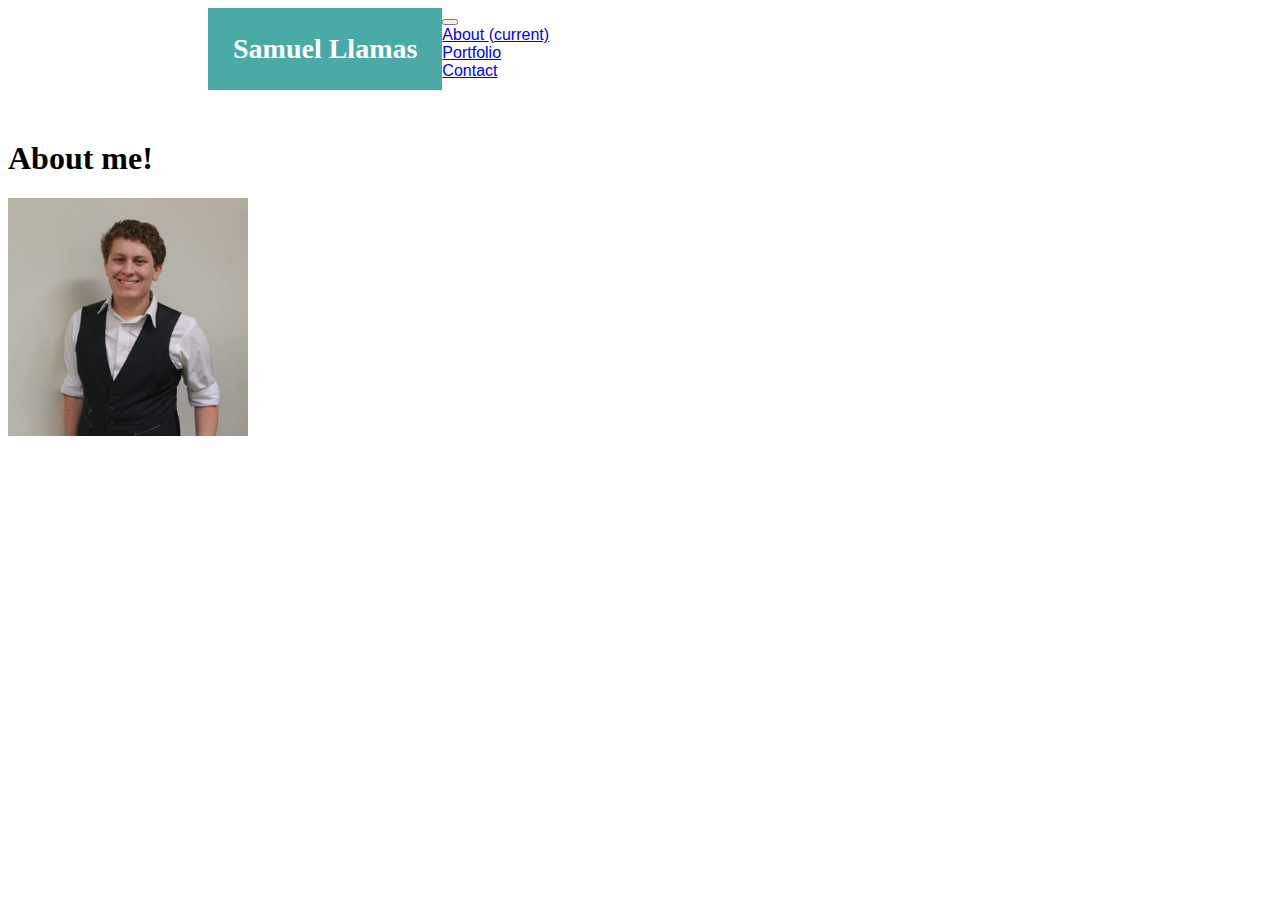
==== index.html @ ac5d401b "version 1" ====
<!DOCTYPE html>
<html>
<head>
    <meta charset="utf-8" />
    <meta http-equiv="X-UA-Compatible" content="IE=edge">
    <title>Samuel Llamas</title>
    <meta name="viewport" content="width=device-width, initial-scale=1">
    <link rel="stylesheet" href="https://stackpath.bootstrapcdn.com/bootstrap/4.1.0/css/bootstrap.min.css" integrity="sha384-9gVQ4dYFwwWSjIDZnLEWnxCjeSWFphJiwGPXr1jddIhOegiu1FwO5qRGvFXOdJZ4" crossorigin="anonymous">
    <script src="https://code.jquery.com/jquery-3.3.1.slim.min.js" integrity="sha384-q8i/X+965DzO0rT7abK41JStQIAqVgRVzpbzo5smXKp4YfRvH+8abtTE1Pi6jizo" crossorigin="anonymous"></script>
    <script src="https://cdnjs.cloudflare.com/ajax/libs/popper.js/1.14.0/umd/popper.min.js" integrity="sha384-cs/chFZiN24E4KMATLdqdvsezGxaGsi4hLGOzlXwp5UZB1LY//20VyM2taTB4QvJ" crossorigin="anonymous"></script>
    <script src="https://stackpath.bootstrapcdn.com/bootstrap/4.1.0/js/bootstrap.min.js" integrity="sha384-uefMccjFJAIv6A+rW+L4AHf99KvxDjWSu1z9VI8SKNVmz4sk7buKt/6v9KI65qnm" crossorigin="anonymous"></script>
    <link rel="stylesheet" type="text/css" media="screen" href="style.css" />

</head>
<body>
        <nav class="navbar navbar-expand-lg navbar-light bg-light">
                <h1 id="intro">Samuel Llamas</h1>
                <button class="navbar-toggler" type="button" data-toggle="collapse" data-target="#navbarNav" aria-controls="navbarNav" aria-expanded="false" aria-label="Toggle navigation">
                  <span class="navbar-toggler-icon"></span>
                </button>
                <div class="collapse navbar-collapse" id="navbarNav">
                  <ul class="navbar-nav ml-auto">
                    <li class="nav-item active border-right border-dark">
                      <a class="nav-link" href="#">About <span class="sr-only">(current)</span></a>
                    </li>
                    <li class="nav-item border-right border-dark box">
                      <a class="nav-link" href="portfolio.html">Portfolio</a>
                    </li>
                    <li class="nav-item ">
                      <a class="nav-link" href="contact.html">Contact</a>
                    </li>
                  </ul>
                </div>
        </nav>

        <div class="container content" style= "width: 960px;">
            <h1 class = "p-4 border-bottom border-dark biohead" >About me!</h1>
            <img id= "portrait" src="pic.jpg" height="25%" width="25%"/>

        </div>

    
</body>
</html>
---- style.css ----
#intro{
    padding: 25px;
    width: auto;
    background: #4aaaa5;
    color: white;
    font-size: 28px;
    position: relative;
    margin-left: 200px;
    text-align: center;
    float: left;
    margin: 0px 0px 0px 200px;

}

h1{
    font-family: Georgia, "Times New Roman", Times, serif;
    font-weight: bold;
}

body{
    font-family: "Arial", "Helvetica Neue", Helvetica, sans-serif;
    background: url(https://www.toptal.com/designers/subtlepatterns/patterns/spiration-dark.png)
}

.navbar { padding: 0 }

.navbar-nav{
    margin-top: 0px;
    margin-right: 30px;
}

.nav-link{
   padding: 0px;

}

.biohead{
    border-width: 2px;
}

.content {
    background: white;
    margin-top: 60px;   
}
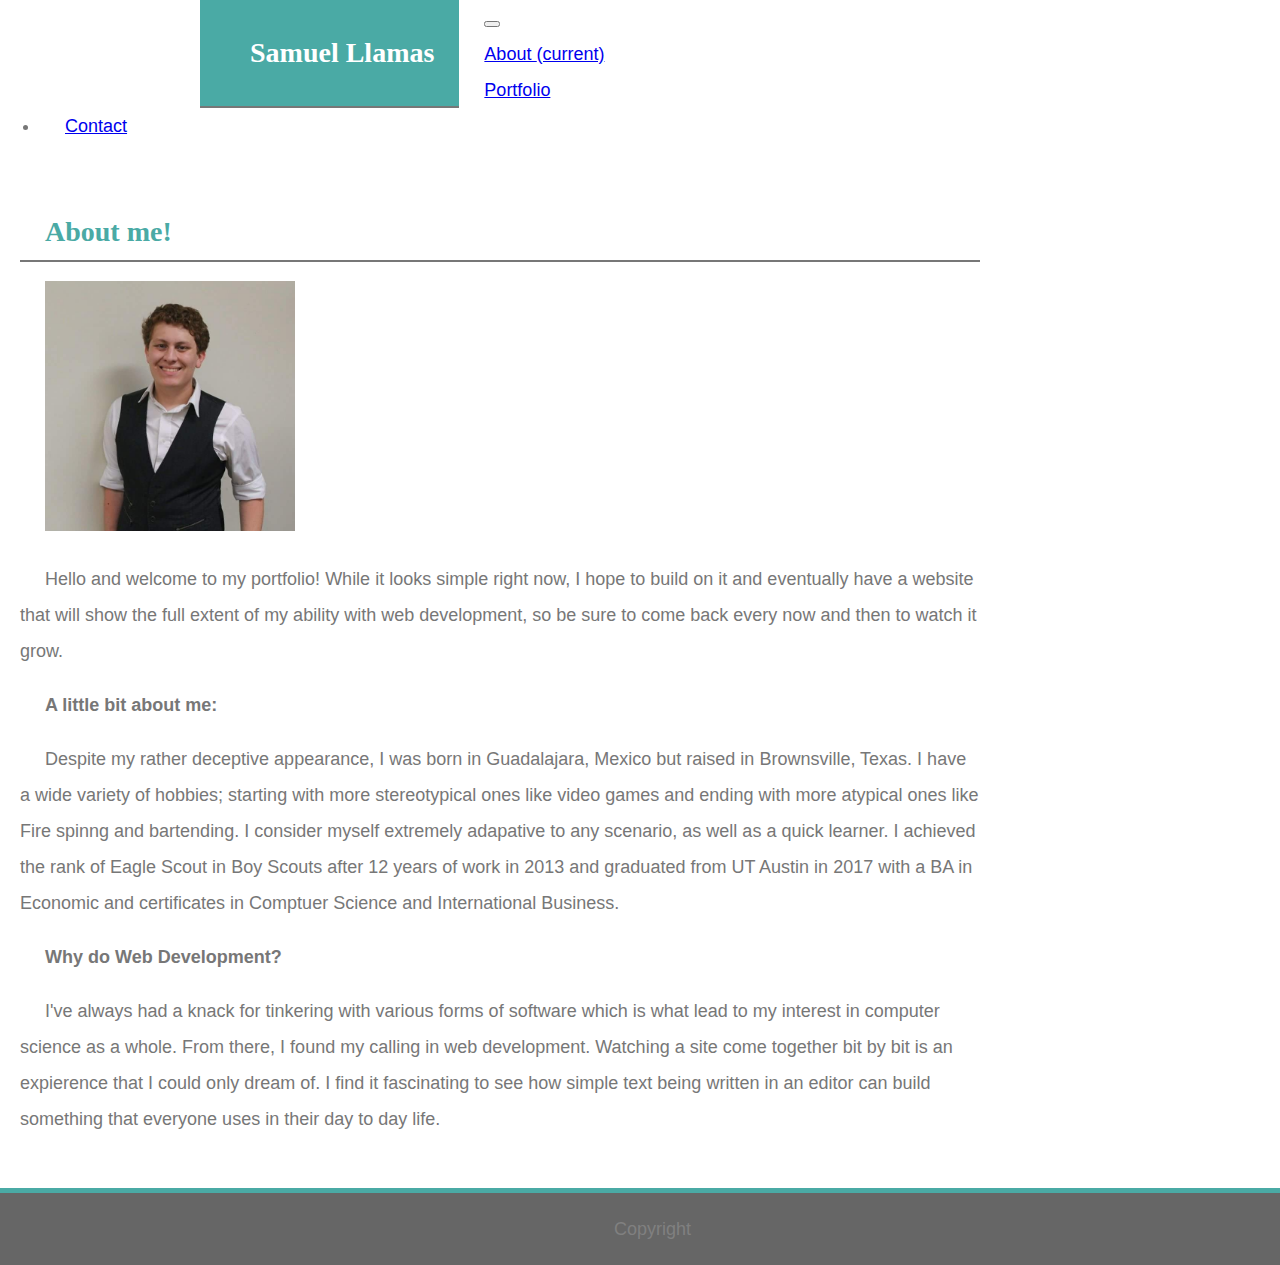
==== commit af6074ad: "bootstrap" ====
--- a/index.html
+++ b/index.html
@@ -1,5 +1,5 @@
 <!DOCTYPE html>
-<html>
+<html lang="us-en">
 <head>
     <meta charset="utf-8" />
     <meta http-equiv="X-UA-Compatible" content="IE=edge">
@@ -12,33 +12,57 @@
     <link rel="stylesheet" type="text/css" media="screen" href="style.css" />
 
 </head>
+
+
 <body>
-        <nav class="navbar navbar-expand-lg navbar-light bg-light">
-                <h1 id="intro">Samuel Llamas</h1>
-                <button class="navbar-toggler" type="button" data-toggle="collapse" data-target="#navbarNav" aria-controls="navbarNav" aria-expanded="false" aria-label="Toggle navigation">
-                  <span class="navbar-toggler-icon"></span>
-                </button>
-                <div class="collapse navbar-collapse" id="navbarNav">
-                  <ul class="navbar-nav ml-auto">
-                    <li class="nav-item active border-right border-dark">
-                      <a class="nav-link" href="#">About <span class="sr-only">(current)</span></a>
-                    </li>
-                    <li class="nav-item border-right border-dark box">
-                      <a class="nav-link" href="portfolio.html">Portfolio</a>
-                    </li>
-                    <li class="nav-item ">
-                      <a class="nav-link" href="contact.html">Contact</a>
-                    </li>
-                  </ul>
-                </div>
-        </nav>
+  <nav class="navbar navbar-expand-lg navbar-light bg-light">
+    <h1 id="intro">Samuel Llamas</h1>
+    <button class="navbar-toggler" type="button" data-toggle="collapse" data-target="#navbarNav" aria-controls="navbarNav" aria-expanded="false" aria-label="Toggle navigation">
+      <span class="navbar-toggler-icon"></span>
+    </button>
+      <div class="collapse navbar-collapse" id="navbarNav">
+        <ul class="navbar-nav ml-auto">
+          <li class="nav-item active border-right border-dark">
+            <a class="nav-link" href="#">About <span class="sr-only">(current)</span></a>
+          </li>
+          <li class="nav-item border-right border-dark box">
+            <a class="nav-link" href="portfolio.html">Portfolio</a>
+          </li>
+          <li class="nav-item ">
+            <a class="nav-link" href="contact.html">Contact</a>
+          </li>
+        </ul>
+      </div>
+    </nav>
 
-        <div class="container content" style= "width: 960px;">
+    <section class="container bio" style= "width: 960px;">
+      <div class = "row">
+        <div class= "col-lg-12">
             <h1 class = "p-4 border-bottom border-dark biohead" >About me!</h1>
-            <img id= "portrait" src="pic.jpg" height="25%" width="25%"/>
+        </div>
+      </div>
 
+      <div class = "row" style = "height: auto">
+          <div class="col-md-12">
+
+            <img class="float-left" alt="professional Photo" src="pic.jpg" height="250px" width="250px"/>
+            
+            <p class > Hello and welcome to my portfolio! While it looks simple right now, I hope to build on it and eventually have a website that will show the full extent of my ability with web development, so be sure to come back every now and then to watch it grow. </p>
+
+            <h2 class= "paragraph-head">A little bit about me:</h2>
+
+            <p>Despite my rather deceptive appearance, I was born in Guadalajara, Mexico but raised in Brownsville, Texas. I have a wide variety of hobbies; starting with more stereotypical ones like video games and ending with more atypical ones like Fire spinng and bartending. I consider myself extremely adapative to any scenario, as well as a quick learner. I achieved the rank of Eagle Scout in Boy Scouts after 12 years of work in 2013 and graduated from UT Austin in 2017 with a BA in Economic and certificates in Comptuer Science and International Business.</p>
+
+            <h2 class= "paragraph-head">Why do Web Development?</h2>
+
+            <p>I've always had a knack for tinkering with various forms of software which is what lead to my interest in computer science as a whole. From there, I found my calling in web development. Watching a site come together bit by bit is an expierence that I could only dream of. I find it fascinating to see how simple text being written in an editor can build something that everyone uses in their day to day life.</p>
+
+          </div>
         </div>
+    </section>
 
-    
+  <div class="footer">
+      <p class="text-center">Copyright</p>
+  </div>  
 </body>
 </html>--- a/style.css
+++ b/style.css
@@ -15,11 +15,29 @@
 h1{
     font-family: Georgia, "Times New Roman", Times, serif;
     font-weight: bold;
+    border-bottom: 2px solid #777777;
+    color: #4aaaa5;
+    font-size: 28px;
+    
+    
+}
+
+html{
+    height: 100%;
+    box-sizing: border-box;
 }
 
 body{
     font-family: "Arial", "Helvetica Neue", Helvetica, sans-serif;
-    background: url(https://www.toptal.com/designers/subtlepatterns/patterns/spiration-dark.png)
+    background: url(https://www.toptal.com/designers/subtlepatterns/patterns/spiration-dark.png);
+    color: #777777;
+    font-size: 18px;
+    line-height: 2;
+    text-indent: 25px;
+    padding-bottom: 30px;
+    min-height: 100%;
+    margin:0;
+    position: relative;
 }
 
 .navbar { padding: 0 }
@@ -34,11 +52,96 @@
 
 }
 
+
 .biohead{
     border-width: 2px;
 }
 
-.content {
+img.float-left{
+    margin-right: 20px;
+}
+
+.paragraph-head{
+    font-size: 18px;
+    font-weight: bold;
+}
+
+
+
+.bio {
     background: white;
-    margin-top: 60px;   
+    margin-top: 60px;
+    padding: 0px 20px 20px 20px;
+    height: auto;
+    bottom: 0;
+    margin-bottom: 60px;
+
+
 }
+
+.bottomContainer{
+    width: 960px;
+    margin-top: 20px;
+}
+
+
+.imgBox{
+    position: relative;
+    width: 300px;
+    height: 300px;
+    display: inline-block;
+    margin-top: 30px; 
+}
+
+.imgBox:first-child{
+    margin-right: 30px;
+  
+}
+.imgBoxs{
+    margin-left: 25px;
+}
+
+.imgBox:last-child{
+    margin-left: 30px;
+}
+
+.overtext{
+    position: absolute;
+    background:  #4aaaa5;
+    color: white;
+    text-align: center;
+    width: 300px;
+    top: 50%;
+    left: 50%;
+    transform: translate(-42%, 250%);
+}
+
+.overtexts{
+    position: relative;
+    background:  #4aaaa5;
+    color: white;
+    text-align: center;
+    width: 300px;
+
+    transform: translate(8%, -170%);
+}
+.bodyContainer{
+    width: 960px;
+    margin-top: 20px;
+}
+
+
+
+
+.footer {
+    position: absolute;
+    text-align: center;
+    width: 100%;
+    background-color: #666666;
+    color: grey;
+    margin-top: 60px;
+    bottom: 0;
+    height: auto;
+    border-top: 5px solid #4aaaa5;
+}
+
